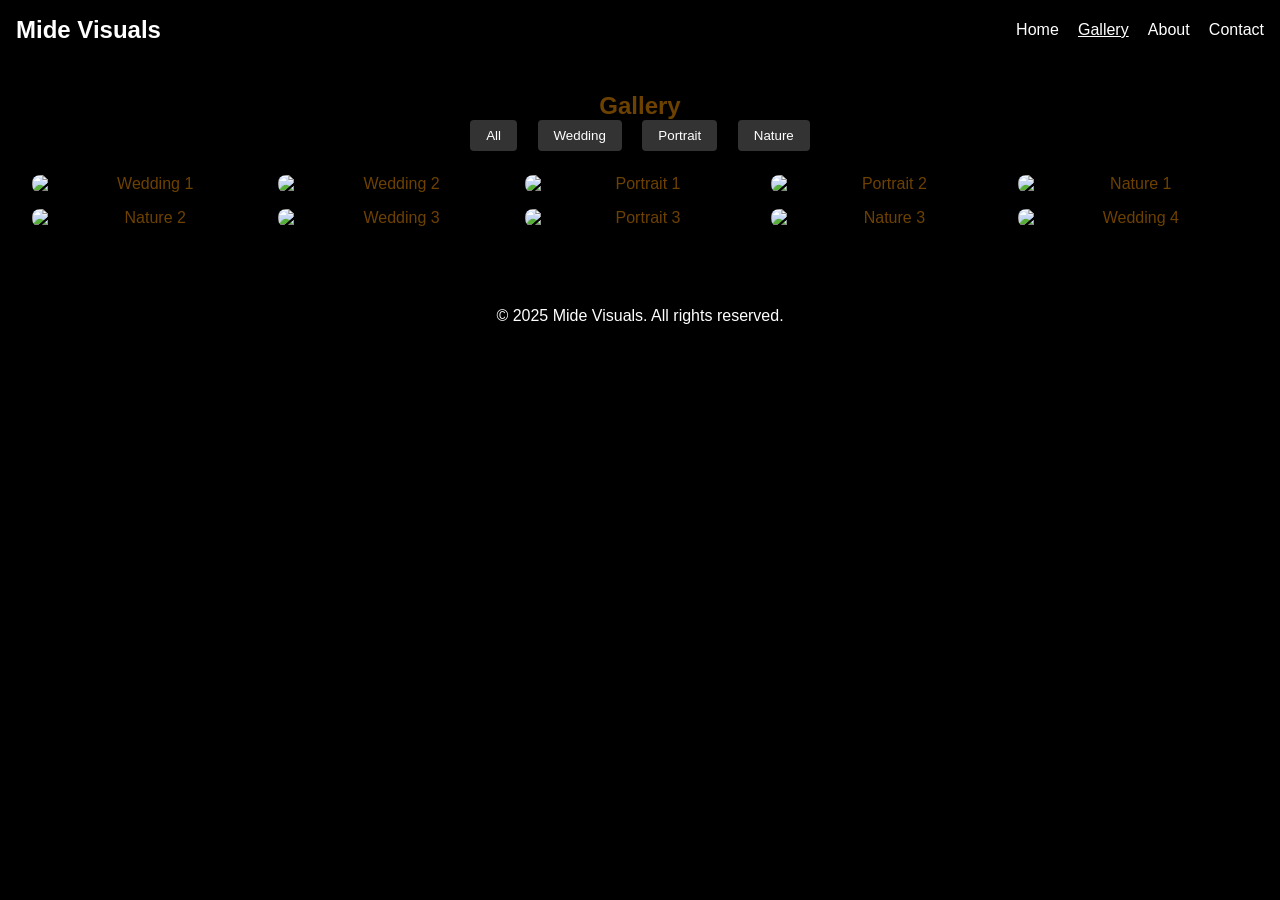
==== gallery.html @ 4653e7d8 "gallery.html" ====
<!DOCTYPE html><html lang="en">
<head>
  <meta charset="UTF-8" />
  <meta name="viewport" content="width=device-width, initial-scale=1.0" />
  <title>Gallery - PhotoVision</title>
  <link rel="stylesheet" href="style.css" />
</head>
<body>
  <header>
    <nav>
      <div class="logo">Mide Visuals</div>
      <ul class="nav-links">
        <li><a href="index.html">Home</a></li>
        <li><a href="gallery.html" class="active">Gallery</a></li>
        <li><a href="about.html">About</a></li>
        <li><a href="contact.html">Contact</a></li>
      </ul>
    </nav>
  </header>  <main>
    <section class="gallery">
      <h1>Gallery</h1>
      <div class="filter-buttons">
        <button data-filter="all">All</button>
        <button data-filter="wedding">Wedding</button>
        <button data-filter="portrait">Portrait</button>
        <button data-filter="nature">Nature</button>
      </div><div class="image-grid">
    <div class="image-card" data-category="wedding">
      <img src="img1.jpg" alt="Wedding 1" />
    </div>
    <div class="image-card" data-category="wedding">
      <img src="img1o.jpg" alt="Wedding 2" />
    </div>
    <div class="image-card" data-category="portrait">
      <img src="img2.jpg" alt="Portrait 1" />
    </div>
    <div class="image-card" data-category="portrait">
      <img src="img3.jpg" alt="Portrait 2" />
    </div>
    <div class="image-card" data-category="nature">
      <img src="img4.jpg" alt="Nature 1" />
    </div>
    <div class="image-card" data-category="nature">
      <img src="img5.jpg" alt="Nature 2" />
    </div>
    <div class="image-card" data-category="wedding">
      <img src="img6.jpg" alt="Wedding 3" />
    </div>
    <div class="image-card" data-category="portrait">
      <img src="img7.jpg" alt="Portrait 3" />
    </div>
    <div class="image-card" data-category="nature">
      <img src="img8.jpg" alt="Nature 3" />
    </div>
    <div class="image-card" data-category="wedding">
      <img src="img9.jpg" alt="Wedding 4" />
    </div>
  </div>
</section>

  </main>  <footer>
    <p>&copy; 2025 Mide Visuals. All rights reserved.</p>
  </footer>  <script src="gallery.js"></script></body>
</html>
---- style.css ----
/* Base and Header Styles */
* {
  margin: 0;
  padding: 0;
  box-sizing: border-box;
}

body {
  font-family: 'Helvetica Neue', sans-serif;
  background-color: #000000;
  color: #6d4100;
}

header {
  background: #000;
  color: #fff;
  padding: 1rem;
}

.logo {
  font-size: 1.5rem;
  font-weight: bold;
}

nav {
  display: flex;
  justify-content: space-between;
  align-items: center;
}

.nav-links {
  list-style: none;
  display: flex;
  gap: 1.2rem;
}

.nav-links a {
  text-decoration: none;
  color: #fff;
}

.nav-links a.active,
.nav-links a:hover {
  text-decoration: underline;
}

/* Hero Section */
.hero {
  padding: 3rem 1rem;
  text-align: center;
  background: #f4f4f4;
}

/* Portfolio Section */
.portfolio-preview {
  padding: 2rem 1rem;
  text-align: center;
}

.grid {
  display: flex;
  justify-content: center;
  gap: 1rem;
  margin-top: 1rem;
}

.card {
  background: #eee;
  padding: 2rem;
  border-radius: 8px;
  width: 150px;
}

/* Footer */
footer {
  background: #000;
  color: #fff;
  text-align: center;
  padding: 1rem;
  margin-top: 2rem;
}

/* Inherit Base + Header Styles from index.css */

/* Gallery Section */
.gallery {
  padding: 2rem;
  text-align: center;
}

/* Filter Buttons */
.filter-buttons {
  margin-bottom: 1.5rem;
}

.filter-buttons button {
  margin: 0 0.5rem;
  padding: 0.5rem 1rem;
  border: none;
  background: #333;
  color: #fff;
  cursor: pointer;
  border-radius: 4px;
  transition: background 0.3s ease;
}

.filter-buttons button:hover,
.filter-buttons button.active {
  background: #555;
}

/* Image Grid */
.image-grid {
  display: grid;
  grid-template-columns: repeat(auto-fit, minmax(200px, 1fr));
  gap: 1rem;
  margin-top: 1rem;
}

.image-card img {
  width: 100%;
  border-radius: 8px;
  display: block;
  transition: transform 0.3s ease;
}

.image-card img:hover {
  transform: scale(1.05);
}

/* About Page Styles */

/* Inherit Base + Header Styles from index.css */

/* About Section */
.about {
  padding: 3rem 1rem;
  max-width: 800px;
  margin: 0 auto;
  text-align: center;
}

.about h1 {
  font-size: 2rem;
  margin-bottom: 1rem;
}

.about h2 {
  font-size: 1.5rem;
  margin-top: 2rem;
  color: #333;
}

.about p {
  font-size: 1rem;
  line-height: 1.6;
  color: #555;
  margin-bottom: 1rem;
}

/* Footer Styles */
footer {
  background: #000;
  color: #fff;
  text-align: center;
  padding: 1rem;
  margin-top: 2rem;
}

/* Contact Page Styles */

/* Inherit Base + Header Styles from index.css */

/* Contact Section */
.contact {
  padding: 3rem 1rem;
  max-width: 800px;
  margin: 0 auto;
  text-align: center;
}

.contact h1 {
  font-size: 2rem;
  margin-bottom: 1rem;
}

.contact p {
  font-size: 1rem;
  color: #555;
  margin-bottom: 2rem;
}

/* Form Styling */
.contact-form {
  display: flex;
  flex-direction: column;
  gap: 1rem;
  margin-bottom: 2rem;
}

.contact-form label {
  font-weight: bold;
  color: #333;
}

.contact-form input,
.contact-form textarea {
  padding: 0.8rem;
  margin-top: 0.5rem;
  border: 1px solid #ccc;
  border-radius: 4px;
  width: 100%;
  box-sizing: border-box;
}

.contact-form button {
  background: #333;
  color: #fff;
  padding: 0.8rem;
  border: none;
  border-radius: 4px;
  cursor: pointer;
  margin-top: 1rem;
  transition: background 0.3s ease;
}

.contact-form button:hover {
  background: #555;
}

/* Social Links */
.social-links h2 {
  margin-top: 2rem;
  font-size: 1.5rem;
  color: #333;
}

.social-links ul {
  list-style: none;
  padding: 0;
}

.social-links li {
  margin: 0.5rem 0;
}

.social-links a {
  text-decoration: none;
  color: #333;
}

.social-links a:hover {
  text-decoration: underline;
  color: #007BFF; /* Highlight color */
}

/* Footer Styles */
footer {
  background: #000;
  color: #fff;
  text-align: center;
  padding: 1rem;
  margin-top: 2rem;
}
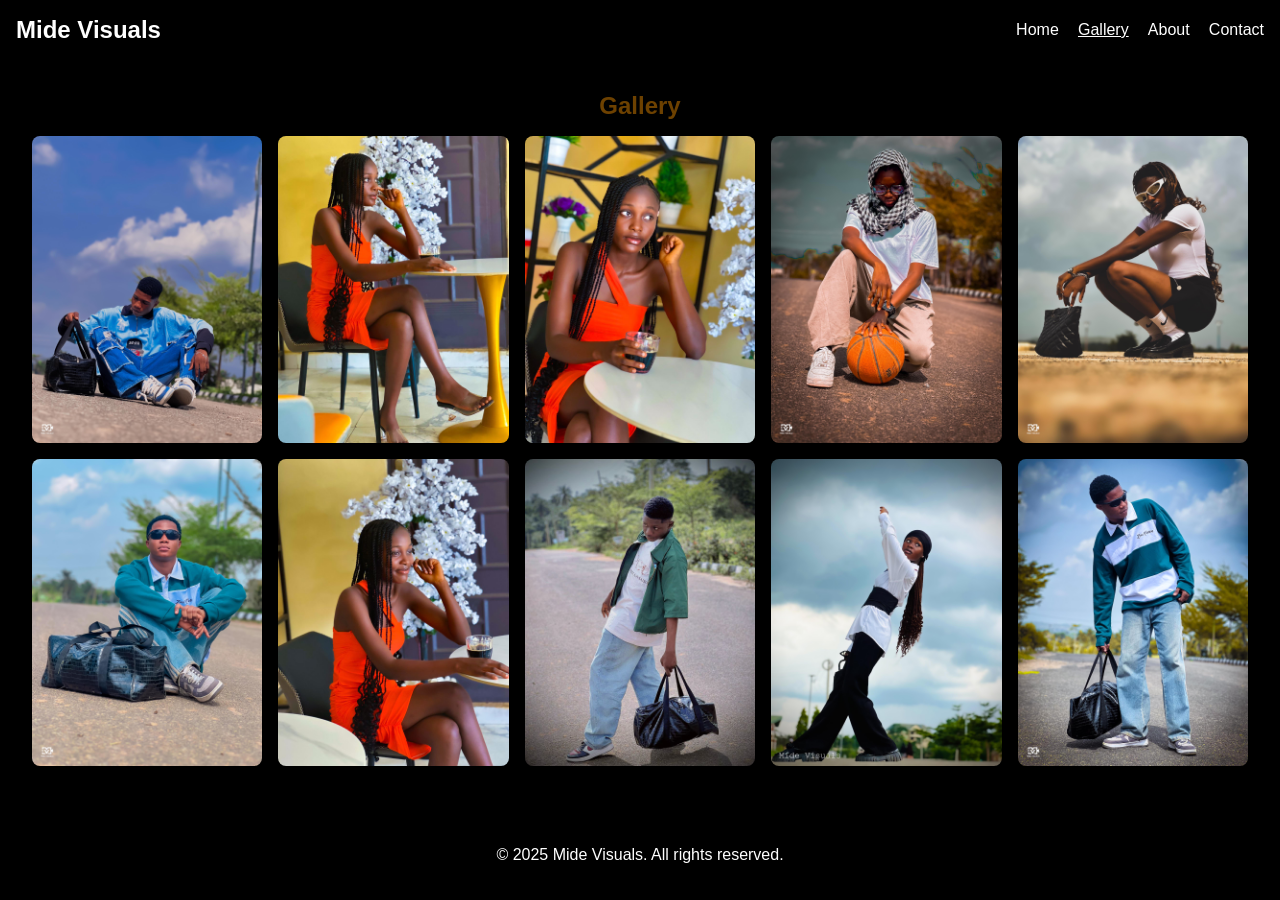
==== commit 2e814a82: "gallery.html" ====
--- a/gallery.html
+++ b/gallery.html
@@ -19,11 +19,7 @@
   </header>  <main>
     <section class="gallery">
       <h1>Gallery</h1>
-      <div class="filter-buttons">
-        <button data-filter="all">All</button>
-        <button data-filter="wedding">Wedding</button>
-        <button data-filter="portrait">Portrait</button>
-        <button data-filter="nature">Nature</button>
+      
       </div><div class="image-grid">
     <div class="image-card" data-category="wedding">
       <img src="img1.jpg" alt="Wedding 1" />
